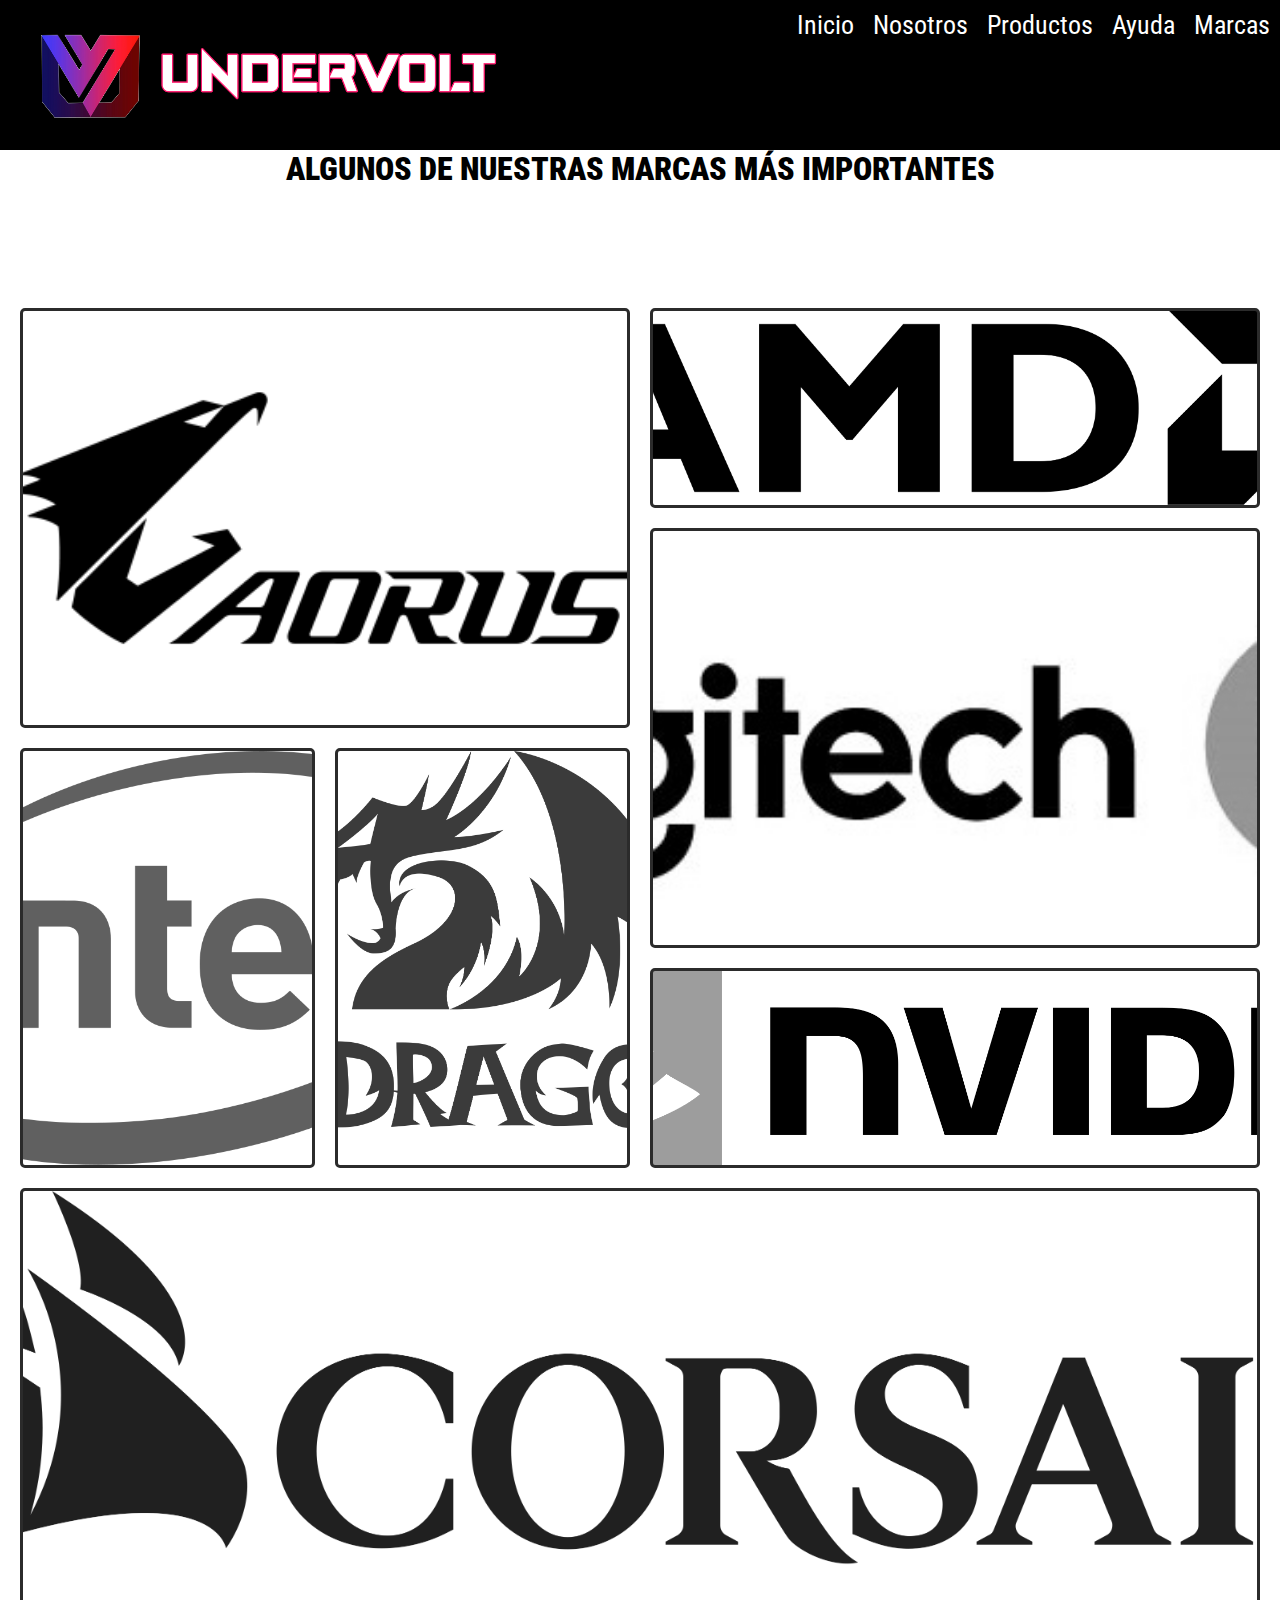
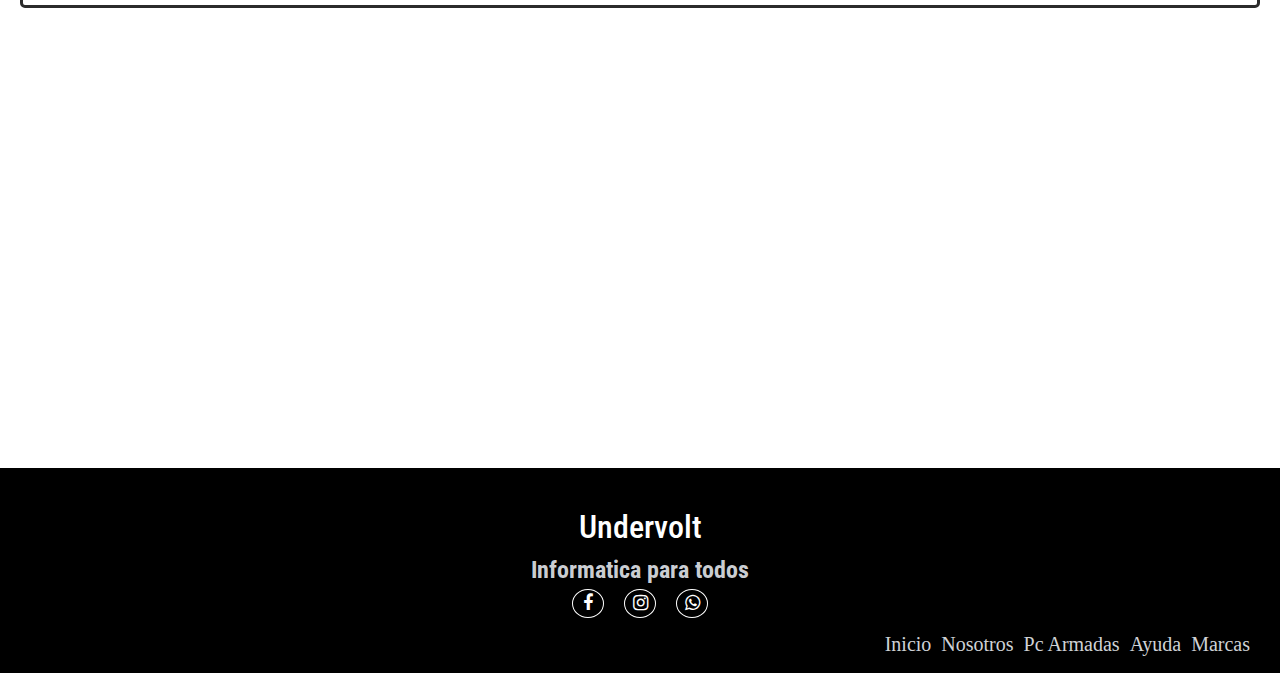
==== pages/marcas.html @ 62080f01 "Creo mi repositorio y primer commiteo" ====
<!DOCTYPE html>
<html lang="en">

<head>
    <meta charset="UTF-8">
    <meta http-equiv="X-UA-Compatible" content="IE=edge">
    <meta name="viewport" content="width=device-width, initial-scale=1.0">
    <link href="https://fonts.googleapis.com/css2?family=Roboto+Condensed&display=swap" rel="stylesheet">
    <link rel="stylesheet" href="https://stackpath.bootstrapcdn.com/font-awesome/4.7.0/css/font-awesome.min.css">
    <link rel="shortcut icon" href="img/loguito.png" type="image/x-icon">
    <link rel="stylesheet" href="../estilos/estilos.css">
    <title>Undervolt</title>
</head>

<body>
    <header>
        <a href="index.html">
            <img src="../img/UNDERVOLT.png" alt="" class="logo">
        </a>
        <nav class="barra">
            <ul>
                <li><a href="../index.html">Inicio</a></li>
                <li><a href="nosotros.html">Nosotros</a></li>
                <li><a href="productos.html">Productos</a></li>
                <li><a href="soporte.html">Ayuda</a></li>
                <li><a href="marcas.html">Marcas</a></li>
            </ul>
        </nav>
    </header>
    <main>
        <h1>Algunos de nuestras marcas más importantes</h1>
        <div class="contenedor">
            <div class="item8 item"></div>
                <div class="item9 item"></div>
                <div class="item10 item"></div>
                <div class="item11 item"></div>
                <div class="item12 item"></div>
                <div class="item13 item"></div>
                <div class="item14 item"></div>
            </div>
    </main>
    <footer>
        <div class="footer-content">
            <h3>Undervolt</h3>
            <h4>Informatica para todos</h4>
            <ul class="socials">
                <li><a href="https://www.facebook.com/Undervolt-104848968415492/"><i class="fa fa-facebook"></i></a>
                </li>
                <li><a href="https://www.instagram.com/undervolt.informatica/"><i class="fa fa-instagram"></i></a></li>
                <li><a href="#"><i class="fa fa-whatsapp"></i></a></li>
            </ul>
        </div>
        <div class="footer-bottom">
            <div class="footer-menu">
                <ul class="f-menu">
                    <li><a href="index.html">Inicio</a></li>
                    <li><a href="pages/nosotros.html">Nosotros</a></li>
                    <li><a href="pages/pcarmadas.html">Pc Armadas</a></li>
                    <li><a href="pages/soporte.html">Ayuda</a></li>
                    <li><a href="pages/marcas.html">Marcas</a></li>
                </ul>
            </div>
        </div>
    </footer>

</body>

</html>
---- estilos/estilos.css ----
@import url('https://fonts.googleapis.com/css2?family=Roboto+Condensed&display=swap');

* {
    margin: 0;
    padding: 0;
    box-sizing: border-box;
}

/*Inicio header*/
header {
    background-color: black;
    width: 100%;
    height: 150px;
    padding: 10px;

}

.logo {
    float: left;
    width: 500px;
}

.barra {
    float: right;

}

.barra ul li {
    list-style: none;
    display: inline-block;
    margin-left: 15px;
    font-family: 'Roboto Condensed', sans-serif;
}

.barra a {
    text-decoration: none;
    color: white;
    font-size: 26px;


}

.barra a:hover {
    color: rgb(114, 0, 255);
    transition: 1s;
}

/*Fin header*/
main{
    width: 100%;
    height: 100%;
}
h1{
    font-weight: 1000;
    text-align: center;
    font-family: 'Roboto Condensed', sans-serif;
    text-transform: uppercase;
    font-size: 32px;
}
/*Inicio carrousel*/
.carousel-inner img {
    width: 100%;
    height: 100%;
  }
.carousel-item{
    width: 100%;

}
  /*Fin carrousel*/
.main{
    background-image: url(../img/quien\ es\ somos.jpg);
    width: 100%;
    height: 100vh;
    display: flex;
    flex-direction: column;
    align-items: center;
    justify-content: space-evenly;
}
.item-texto{
    margin-bottom: 50px;
    height: 100px;
    width: 50%;
    font-size: 32px;
    border-radius: 2px solid #000;
    color: white;
}
.logo2{
    float: right;
    height: 200px;
    width: 50%;
    display: flex;
    justify-content: center;
}
/*Grids html Productos  */
.contenedor {
    align-content: center;
    height: auto;
    width: 100%;
    background-color: white;
    display: grid;
    grid-area: auto;
    grid-template-columns: repeat(4, 1fr);
    grid-template-rows: 200px 200px 200px 200px 200px 200px 200px 200px;
    grid-gap: 20px;
    padding: 20px;
    margin-top: 100px;

}

.item {
    border-radius: 5px;
    border: 3px solid rgb(114, 0, 255);
    filter: grayscale(100%);
    transition: all 0.7s;
}

.item:hover {
    transform: scale(1.04);
    filter: grayscale(0%);
    transition: all 0.7s;
}
.item8 {
    background-image: url(../img/aorus-logo.png);
    background-size: cover;
    background-position: center;
    /*grid-area: img1;*/
    grid-column: 1/3;
    grid-row: 1/3;

}

.item9 {
    background-image: url(../img/AMD_Logo.png);
    background-size: cover;
    background-position: center;
    grid-column: 3/5;
    grid-row: 1/2;

}

.item10 {
    background-image: url(../img/logitech-logo.jpg);
    background-size: cover;
    background-position: center;
    /* grid-area: img3;*/
    grid-column: 3/5;
    grid-row: 2/4;
}

.item11 {
    background-image: url(../img/Intel_logo.png);
    background-size: cover;
    background-position: center;
    /*grid-area: img4 ;*/
    grid-column: 1/2;
    grid-row: 3/5;
}

.item12 {
    background-image: url(../img/corsair-logo-1.png);
    background-size: cover;
    background-position: center;
    /*grid-area: img5;*/
    grid-column: 1/5;
    grid-row: 5/7;
}

.item13 {
    background-image: url(../img/redragon-logo-1.png);
    background-size: cover;
    background-position: center;
    /*grid-area: img7;*/
    grid-column: 2/3;
    grid-row: 3/5;
}

.item14 {
    background-image: url(../img/nvidia.png);
    background-size: cover;
    background-position: center;
    /*grid-area: img7;*/
    grid-column: 3/5;
    grid-row: 4/5;
}
.formulario{
    background-image: url(../img/quien\ es\ somos.jpg);
}
h2{
    color: white;
    text-align: center;
    font-family: 'Roboto Condensed', sans-serif;
    font-size: 32px;
}
form {
    height: 100vh;
    color:white;
    font-size: 32px;
    font-family: 'Roboto Condensed', sans-serif;
    line-height: 50px;
    border-radius: 5px;
    padding: 10px;
    text-align: center;
}
/*Inicio footer*/
footer {
    position: static;
    bottom: 0;
    left: 0;
    right: 0;
    background: #000;
    height: 200px;
    width: 100vw;
    padding-top: 40px;
    color: #fff;
}

.footer-content {
    display: flex;
    align-items: center;
    justify-content: center;
    flex-direction: column;
    text-align: center;
}

.footer-content h3 {
    font-family: 'Roboto Condensed', sans-serif;
    font-size: 32px;
    font-weight: 500;
    text-transform: capitalize;
}

.footer-content h4 {
    font-family: 'Roboto Condensed', sans-serif;
    font-size: 24px;
    max-width: 500px;
    margin: 10px auto;
    color: #cacdd2;
}

.socials {
    list-style: none;
    display: flex;
    align-items: center;
    justify-content: center;
}

.socials li {
    margin: 0 10px;
}

.socials a {
    text-decoration: none;
    color: #fff;
    border: 1.1px solid white;
    padding: 5px;
    border-radius: 50%;
}

.socials a i {
    font-size: 18px;
    width: 20px;
    transition: color .4s ease;
}

.socials a:hover i {
    color: rgb(114, 0, 255);
    transition: 1s;
}

.footer-bottom {
    background: #000;
    height: auto;
    width: 100vw;
    padding: 20px;
    padding-bottom: 40px;
    text-align: center;
}

.footer-bottom p {
    float: left;
    font-size: 14px;
    word-spacing: 2px;
    text-transform: capitalize;
}

.footer-bottom p a {
    color: #44bae8;
    font-size: 16px;
    text-decoration: none;
}

.footer-bottom span {
    text-transform: uppercase;
    opacity: .4;
    font-weight: 200;
}

.footer-menu {
    float: right;

}

.footer-menu ul {
    display: flex;
}

.footer-menu ul li {
    padding-right: 10px;
    display: block;
}

.footer-menu ul li a {
    font-size: 20px;
    color: #cfd2d6;
    text-decoration: none;
}

.footer-menu ul li a:hover {
    color: rgb(114, 0, 255);
}

@media (max-width:400px) {
    .footer-menu ul {
        display: flex;
        margin-top: 10px;
        margin-bottom: 20px;
    }
}

/*Fin footer*/
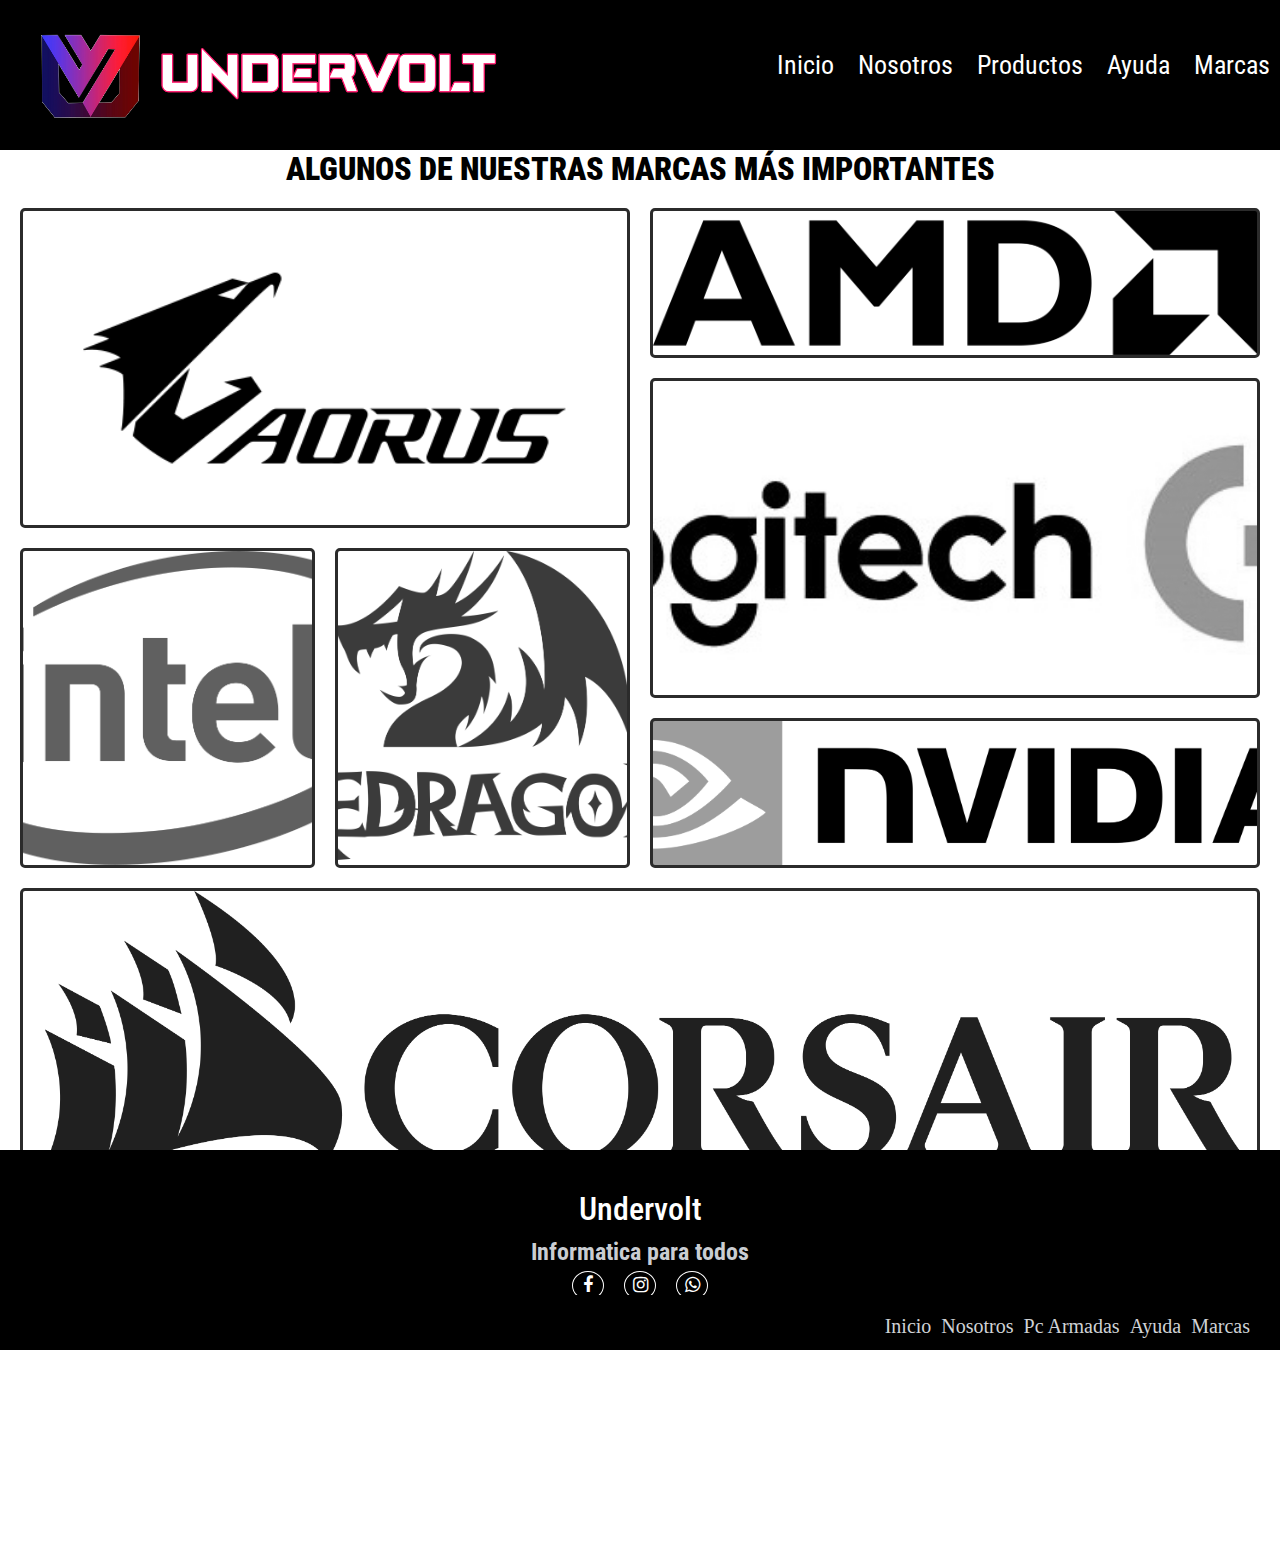
==== commit 59d3077f: "Terminando el contenido de todas las secciones" ====
--- a/pages/marcas.html
+++ b/pages/marcas.html
@@ -14,7 +14,7 @@
 
 <body>
     <header>
-        <a href="index.html">
+        <a href="../index.html">
             <img src="../img/UNDERVOLT.png" alt="" class="logo">
         </a>
         <nav class="barra">
--- a/estilos/estilos.css
+++ b/estilos/estilos.css
@@ -12,7 +12,8 @@
     width: 100%;
     height: 150px;
     padding: 10px;
-
+    text-align: center;
+   
 }
 
 .logo {
@@ -22,13 +23,13 @@
 
 .barra {
     float: right;
-
 }
 
 .barra ul li {
+    display: inline-block;
     list-style: none;
-    display: inline-block;
-    margin-left: 15px;
+    margin-left: 20px;
+    margin-top: 40px;
     font-family: 'Roboto Condensed', sans-serif;
 }
 
@@ -36,8 +37,6 @@
     text-decoration: none;
     color: white;
     font-size: 26px;
-
-
 }
 
 .barra a:hover {
@@ -46,37 +45,76 @@
 }
 
 /*Fin header*/
-main{
-    width: 100%;
-    height: 100%;
-}
-h1{
+main {
+    width: 100%;
+    height: 1000px;
+}
+
+h1 {
     font-weight: 1000;
     text-align: center;
     font-family: 'Roboto Condensed', sans-serif;
     text-transform: uppercase;
     font-size: 32px;
 }
+
 /*Inicio carrousel*/
 .carousel-inner img {
     width: 100%;
     height: 100%;
-  }
-.carousel-item{
-    width: 100%;
-
-}
-  /*Fin carrousel*/
-.main{
+}
+
+.carousel-item {
+    width: 100%;
+
+}
+/*Fin carrousel*/
+/*Inicio Noticias*/
+.titulo2{
+    width: 100%;
+    text-align: center;
+    font-weight: 1000;
+    margin-bottom: 100px;
+    font-size: 30px;
+    font-family: 'Roboto Condensed', sans-serif;
+}
+.noticias{
+    width: 100%;
+    height: 500px;
+    
+}
+.noticia1{
+    
+    height: 150px;
+    display: flex;
+    justify-content: center;
+    align-items: center;
+    
+}
+.noticia1 img{
+    height: 350px;
+    width: 350px;
+}
+.texto1{
+    border: rgb(114, 0, 255) solid 1px;
+    padding: 100px;
+    border-radius: 10px;
+    font-family: 'Roboto Condensed', sans-serif;
+
+}
+/*Fin Noticias*/
+.main {
     background-image: url(../img/quien\ es\ somos.jpg);
-    width: 100%;
-    height: 100vh;
+    background-size: cover;
+    width: 100%;
+    height: 1000px;
     display: flex;
     flex-direction: column;
     align-items: center;
     justify-content: space-evenly;
 }
-.item-texto{
+
+.item-texto {
     margin-bottom: 50px;
     height: 100px;
     width: 50%;
@@ -84,14 +122,47 @@
     border-radius: 2px solid #000;
     color: white;
 }
-.logo2{
+
+.logo2 {
     float: right;
     height: 200px;
     width: 50%;
     display: flex;
     justify-content: center;
 }
-/*Grids html Productos  */
+/* Catalogo Productos*/
+.container{
+    width: auto;
+    display: flex;
+    flex-wrap: wrap;
+    justify-content: center;
+}
+.titulo{
+    width: 100%;
+    text-align: center;
+    font-weight: 1000;
+    margin: 30px;
+    font-size: 30px;
+    font-family: 'Roboto Condensed', sans-serif;
+}
+.caja img{
+    width: 280px;
+    height: 280px;
+}
+.caja{      
+    margin: 50px;
+}
+.caja p{
+    text-align: center;
+    font-size: 20px;
+    font-family: 'Roboto Condensed', sans-serif;
+    font-weight: 1000;
+}
+.caja .img:hover{
+    transition: 1s;
+
+}
+/*Grids html Marcas  */
 .contenedor {
     align-content: center;
     height: auto;
@@ -100,10 +171,11 @@
     display: grid;
     grid-area: auto;
     grid-template-columns: repeat(4, 1fr);
-    grid-template-rows: 200px 200px 200px 200px 200px 200px 200px 200px;
+    grid-template-rows: 100px 100px 100px 100px 100px 100px 100px 100px;
     grid-gap: 20px;
     padding: 20px;
-    margin-top: 100px;
+    
+    
 
 }
 
@@ -119,6 +191,7 @@
     filter: grayscale(0%);
     transition: all 0.7s;
 }
+
 .item8 {
     background-image: url(../img/aorus-logo.png);
     background-size: cover;
@@ -182,31 +255,32 @@
     grid-column: 3/5;
     grid-row: 4/5;
 }
-.formulario{
+
+.formulario {
     background-image: url(../img/quien\ es\ somos.jpg);
-}
-h2{
+    background-size: cover;
+}
+
+h2 {
     color: white;
     text-align: center;
     font-family: 'Roboto Condensed', sans-serif;
     font-size: 32px;
 }
+
 form {
     height: 100vh;
-    color:white;
+    color: white;
     font-size: 32px;
     font-family: 'Roboto Condensed', sans-serif;
     line-height: 50px;
-    border-radius: 5px;
     padding: 10px;
     text-align: center;
 }
+
 /*Inicio footer*/
 footer {
-    position: static;
-    bottom: 0;
-    left: 0;
-    right: 0;
+    position: sticky;  
     background: #000;
     height: 200px;
     width: 100vw;
@@ -268,11 +342,11 @@
 }
 
 .footer-bottom {
+    position: sticky;
     background: #000;
     height: auto;
     width: 100vw;
     padding: 20px;
-    padding-bottom: 40px;
     text-align: center;
 }
 
@@ -284,8 +358,8 @@
 }
 
 .footer-bottom p a {
-    color: #44bae8;
-    font-size: 16px;
+    color: rgb(114, 0, 255);
+    font-size: 20px;
     text-decoration: none;
 }
 
@@ -319,6 +393,7 @@
     color: rgb(114, 0, 255);
 }
 
+/*Fin footer*/
 @media (max-width:400px) {
     .footer-menu ul {
         display: flex;
@@ -327,4 +402,94 @@
     }
 }
 
-/*Fin footer*/+@media only screen and (min-width:368px) and (max-width:768px) {
+    .gridContainer {
+        width: 100%;
+        height: auto;
+        padding: auto;
+    }
+
+    /*Grids html Productos  */
+    .item8 {
+        grid-column: 1/3;
+        grid-row: 1/3;
+    }
+
+    .item9 {
+        grid-column: 3/5;
+        grid-row: 1/2;
+    }
+
+    .item10 {
+        grid-column: 3/5;
+        grid-row: 2/4;
+    }
+
+    .item11 {
+        grid-column: 1/2;
+        grid-row: 3/5;
+    }
+
+    .item12 {
+        grid-column: 1/5;
+        grid-row: 5/7;
+    }
+
+    .item13 {
+        grid-column: 2/3;
+        grid-row: 3/5;
+    }
+
+    .item14 {
+        grid-column: 3/5;
+        grid-row: 4/5;
+    }
+}
+
+@media only screen and (min-width:768px) {
+    .contenedor {
+        grid-template-columns: repeat(4, 1fr);
+        grid-template-rows: repeat(8, 150px);
+        grid-template-areas:
+            "img1 img2 img3 img3"
+            "img1 img4 img5 img6"
+            "img7 img4 img5 img6";
+    }
+
+    .item8 {
+        grid-column: 1/3;
+        grid-row: 1/3;
+    }
+
+    .item9 {
+        grid-column: 3/5;
+        grid-row: 1/2;
+    }
+
+    .item10 {
+        grid-column: 3/5;
+        grid-row: 2/4;
+        ;
+    }
+
+    .item11 {
+        grid-column: 1/2;
+        grid-row: 3/5;
+    }
+
+    .item12 {
+        grid-column: 1/5;
+        grid-row: 5/7;
+    }
+
+    .item13 {
+        grid-column: 2/3;
+        grid-row: 3/5;
+        ;
+    }
+
+    .item14 {
+        grid-column: 3/5;
+        grid-row: 4/5;
+    }
+}
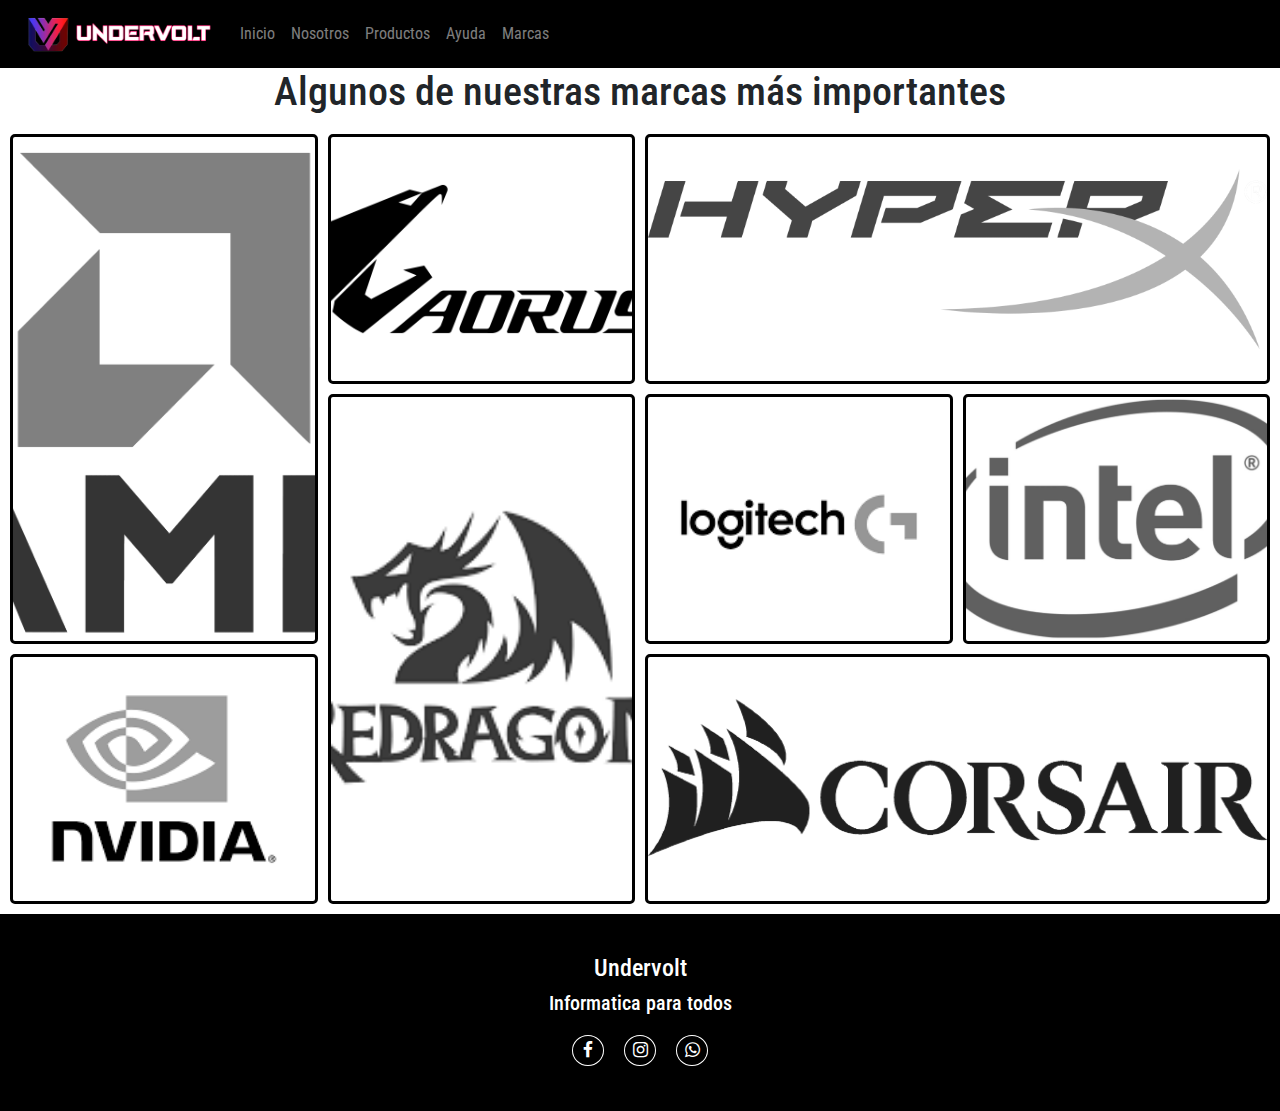
==== commit 33cd8972: "Version Final 1.0" ====
--- a/pages/marcas.html
+++ b/pages/marcas.html
@@ -2,67 +2,74 @@
 <html lang="en">
 
 <head>
-    <meta charset="UTF-8">
-    <meta http-equiv="X-UA-Compatible" content="IE=edge">
-    <meta name="viewport" content="width=device-width, initial-scale=1.0">
-    <link href="https://fonts.googleapis.com/css2?family=Roboto+Condensed&display=swap" rel="stylesheet">
-    <link rel="stylesheet" href="https://stackpath.bootstrapcdn.com/font-awesome/4.7.0/css/font-awesome.min.css">
-    <link rel="shortcut icon" href="img/loguito.png" type="image/x-icon">
-    <link rel="stylesheet" href="../estilos/estilos.css">
-    <title>Undervolt</title>
+  <meta charset="UTF-8">
+  <meta http-equiv="X-UA-Compatible" content="IE=edge">
+  <meta name="viewport" content="width=device-width, initial-scale=1.0">
+  <link href="https://fonts.googleapis.com/css2?family=Roboto+Condensed&display=swap" rel="stylesheet">
+  <link rel="stylesheet" href="https://stackpath.bootstrapcdn.com/font-awesome/4.7.0/css/font-awesome.min.css">
+  <link rel="shortcut icon" href="../img/loguito.png" type="image/x-icon">
+  <link rel="stylesheet" href="../estilos/estilos.css">
+  <link rel="stylesheet" href="../estilos/style.css">
+  <link rel="stylesheet" href="https://cdn.jsdelivr.net/npm/bootstrap@4.6.1/dist/css/bootstrap.min.css">
+  <script src="https://cdn.jsdelivr.net/npm/jquery@3.6.0/dist/jquery.slim.min.js"></script>
+  <script src="https://cdn.jsdelivr.net/npm/popper.js@1.16.1/dist/umd/popper.min.js"></script>
+  <script src="https://cdn.jsdelivr.net/npm/bootstrap@4.6.1/dist/js/bootstrap.bundle.min.js"></script>
+  <title>Undervolt</title>
 </head>
 
 <body>
-    <header>
-        <a href="../index.html">
-            <img src="../img/UNDERVOLT.png" alt="" class="logo">
-        </a>
-        <nav class="barra">
-            <ul>
-                <li><a href="../index.html">Inicio</a></li>
-                <li><a href="nosotros.html">Nosotros</a></li>
-                <li><a href="productos.html">Productos</a></li>
-                <li><a href="soporte.html">Ayuda</a></li>
-                <li><a href="marcas.html">Marcas</a></li>
-            </ul>
-        </nav>
-    </header>
-    <main>
-        <h1>Algunos de nuestras marcas más importantes</h1>
-        <div class="contenedor">
-            <div class="item8 item"></div>
-                <div class="item9 item"></div>
-                <div class="item10 item"></div>
-                <div class="item11 item"></div>
-                <div class="item12 item"></div>
-                <div class="item13 item"></div>
-                <div class="item14 item"></div>
-            </div>
-    </main>
-    <footer>
-        <div class="footer-content">
-            <h3>Undervolt</h3>
-            <h4>Informatica para todos</h4>
-            <ul class="socials">
-                <li><a href="https://www.facebook.com/Undervolt-104848968415492/"><i class="fa fa-facebook"></i></a>
-                </li>
-                <li><a href="https://www.instagram.com/undervolt.informatica/"><i class="fa fa-instagram"></i></a></li>
-                <li><a href="#"><i class="fa fa-whatsapp"></i></a></li>
-            </ul>
-        </div>
-        <div class="footer-bottom">
-            <div class="footer-menu">
-                <ul class="f-menu">
-                    <li><a href="index.html">Inicio</a></li>
-                    <li><a href="pages/nosotros.html">Nosotros</a></li>
-                    <li><a href="pages/pcarmadas.html">Pc Armadas</a></li>
-                    <li><a href="pages/soporte.html">Ayuda</a></li>
-                    <li><a href="pages/marcas.html">Marcas</a></li>
-                </ul>
-            </div>
-        </div>
-    </footer>
-
+  <nav class="navbar navbar-expand-md navbar-dark">
+    <img src="../img/UNDERVOLT.png" alt="img" class="logo"><a class="navbar-brand" href="../index.html"></a>
+    <button class="navbar-toggler" type="button" data-toggle="collapse" data-target="#collapsibleNavbar">
+      <span class="navbar-toggler-icon"></span>
+    </button>
+    <div class="collapse navbar-collapse" id="collapsibleNavbar">
+      <ul class="navbar-nav">
+        <li class="nav-item">
+          <a class="nav-link" href="../index.html">Inicio</a>
+        </li>
+        <li class="nav-item">
+          <a class="nav-link" href="./nosotros.html">Nosotros</a>
+        </li>
+        <li class="nav-item">
+          <a class="nav-link" href="./productos.html">Productos</a>
+        </li>
+        <li class="nav-item">
+          <a class="nav-link" href="./soporte.html">Ayuda</a>
+        </li>
+        <li class="nav-item">
+          <a class="nav-link" href="./marcas.html">Marcas</a>
+        </li>
+      </ul>
+    </div>
+  </nav>
+  <main class="contenedor__marcas">
+    <div class="titulo__marcas" >
+      <h1>Algunos de nuestras marcas más importantes</h1>
+    </div>
+    <section class="galeria">
+      <div class="item item1"></div>
+      <div class="item item2"></div>
+      <div class="item item3"></div>
+      <div class="item item4"></div>
+      <div class="item item5"></div>
+      <div class="item item6"></div>
+      <div class="item item7"></div>
+      <div class="item item8"></div>
+    </section>
+  </main>
+  <footer>
+    <div class="footer-content">
+      <h4>Undervolt</h4>
+      <h5>Informatica para todos</h5>
+      <ul class="socials">
+        <li><a href="https://www.facebook.com/Undervolt-104848968415492/"><i class="fa fa-facebook"></i></a>
+        </li>
+        <li><a href="https://www.instagram.com/undervolt.informatica/"><i class="fa fa-instagram"></i></a></li>
+        <li><a href="#"><i class="fa fa-whatsapp"></i></a></li>
+      </ul>
+    </div>
+  </footer>
 </body>
 
 </html>--- a/estilos/estilos.css
+++ b/estilos/estilos.css
@@ -1,495 +1,187 @@
-@import url('https://fonts.googleapis.com/css2?family=Roboto+Condensed&display=swap');
-
-* {
-    margin: 0;
-    padding: 0;
-    box-sizing: border-box;
+@import url("https://fonts.googleapis.com/css2?family=Roboto+Condensed&display=swap");
+/*MAP aplico en index*/
+/* .sss{
+  background-color: map-get($palette, colorBody);
+} */
+/*EXTEND aplicado en .div__text y en el newsletter*/
+/* @extend ; */
+/*MIXIN*/
+/*aplicado en _pagmarcas.scss card__info y en _index.scss newsletter*/
+.navbar {
+  background-color: #000;
+}
+.navbar .logo {
+  width: 200px;
 }
 
-/*Inicio header*/
-header {
-    background-color: black;
-    width: 100%;
-    height: 150px;
-    padding: 10px;
-    text-align: center;
-   
+.carousel-inner img {
+  width: 100%;
+  height: 100%;
 }
 
-.logo {
-    float: left;
-    width: 500px;
+.servicios {
+  width: 100%;
+}
+.servicios .titulo_index {
+  font-family: "Roboto Condensed", sans-serif;
+  text-align: center;
+  padding: 2rem;
 }
 
-.barra {
-    float: right;
+main .titulo_index2 {
+  font-family: "Roboto Condensed", sans-serif;
+  text-align: center;
+}
+main .titulo_index3 {
+  font-family: "Roboto Condensed", sans-serif;
+  text-align: center;
+}
+main .noticia1 {
+  display: flex;
+  flex-direction: row;
+  align-items: center;
+}
+main .noticia1 .noticia1img {
+  height: 400px;
+  width: 400px;
 }
 
-.barra ul li {
-    display: inline-block;
-    list-style: none;
-    margin-left: 20px;
-    margin-top: 40px;
-    font-family: 'Roboto Condensed', sans-serif;
+.nosotros {
+  height: 100vh;
+  background-image: url(../img/nosotros.jpg);
+  background-position: center;
+  background-size: cover;
+  display: flex;
+  justify-content: space-between;
+  flex-direction: column;
+  align-items: center;
+  text-align: center;
+}
+.nosotros .texto__nosotros1 {
+  margin-top: 2rem;
+  color: #fff;
+  background-color: rgba(0, 0, 0, 0.5);
+  font-weight: 900;
+  text-align: center;
+  font-family: "Roboto Condensed", sans-serif;
+  letter-spacing: 2px;
+}
+.nosotros .texto__nosotros {
+  font-size: 20px;
+  color: #fff;
+  background-color: rgba(0, 0, 0, 0.5);
+  text-align: center;
+  font-family: "Roboto Condensed", sans-serif;
+  padding: 2rem;
+  margin-bottom: 2rem;
+}
+.nosotros .logo_nosotros {
+  width: 900px;
 }
 
-.barra a {
-    text-decoration: none;
-    color: white;
-    font-size: 26px;
+.card__catalogo {
+  padding: 20px;
+  display: flex;
+  gap: 50px;
+  padding-bottom: 1rem;
+  padding-top: 1rem;
+}
+.card__catalogo .card__producto {
+  color: #fff;
+  border: solid 2px #000;
+  border-radius: 30px;
+  overflow: hidden;
+  display: flex;
+  flex-direction: column;
+  justify-content: center;
+  align-items: center;
+}
+.card__catalogo .card__img {
+  height: 150px;
+  max-width: 150px;
+}
+.card__catalogo .card__info {
+  padding: 0 10px 10px 10px;
+  flex-direction: column;
+  color: #000;
+  display: flex;
+  justify-content: space-between;
+  flex-direction: column;
+  align-items: center;
+  text-align: center;
+}
+.card__catalogo .card__info .card__titulo {
+  font-size: 20px;
+  font-family: "Roboto Condensed", sans-serif;
+}
+.card__catalogo .card__info a {
+  color: #fff;
+}
+.card__catalogo .card__efectohover {
+  box-shadow: 0px 1px 10px rgba(0, 0, 0, 0.2);
+  transition: all 400ms ease;
+}
+.card__catalogo .card__efectohover:hover {
+  transform: translateY(-3%);
+  box-shadow: 5px 5px 20px rgba(0, 0, 0, 0.4);
 }
 
-.barra a:hover {
-    color: rgb(114, 0, 255);
-    transition: 1s;
+@media only screen and (min-width: 360px) {
+  .card__catalogo {
+    display: grid;
+    grid-template-columns: 1fr 1fr;
+    max-height: 900px;
+    margin-bottom: 90rem;
+  }
 }
-
-/*Fin header*/
-main {
-    width: 100%;
-    height: 1000px;
+@media only screen and (max-width: 600px) {
+  .card__catalogo {
+    grid-template-columns: repeat(3, 1fr);
+    max-height: 900px;
+    margin-bottom: 50rem;
+  }
 }
-
-h1 {
-    font-weight: 1000;
-    text-align: center;
-    font-family: 'Roboto Condensed', sans-serif;
-    text-transform: uppercase;
-    font-size: 32px;
+@media only screen and (min-width: 600px) and (max-width: 768px) {
+  .card__catalogo {
+    grid-template-columns: repeat(3, 1fr);
+    max-height: 900px;
+    margin-bottom: 50rem;
+  }
 }
-
-/*Inicio carrousel*/
-.carousel-inner img {
-    width: 100%;
-    height: 100%;
+@media only screen and (min-width: 768px) {
+  .card__catalogo {
+    grid-template-columns: repeat(3, 1fr);
+    grid-template-rows: repeat(3, 250px);
+    margin-bottom: 30rem;
+  }
 }
-
-.carousel-item {
-    width: 100%;
-
+@media only screen and (min-width: 1200px) {
+  .card__catalogo {
+    grid-template-columns: repeat(4, 1fr);
+    grid-template-rows: repeat(3, 250px);
+    margin-bottom: 10rem;
+  }
 }
-/*Fin carrousel*/
-/*Inicio Noticias*/
-.titulo2{
-    width: 100%;
-    text-align: center;
-    font-weight: 1000;
-    margin-bottom: 100px;
-    font-size: 30px;
-    font-family: 'Roboto Condensed', sans-serif;
+* {
+  margin: 0;
+  padding: 0;
+  box-sizing: border-box;
+  font-family: "Roboto Condensed", sans-serif;
 }
-.noticias{
-    width: 100%;
-    height: 500px;
-    
+*::-moz-selection {
+  background-color: rgb(128, 24, 255);
+  color: #fff;
 }
-.noticia1{
-    
-    height: 150px;
-    display: flex;
-    justify-content: center;
-    align-items: center;
-    
-}
-.noticia1 img{
-    height: 350px;
-    width: 350px;
-}
-.texto1{
-    border: rgb(114, 0, 255) solid 1px;
-    padding: 100px;
-    border-radius: 10px;
-    font-family: 'Roboto Condensed', sans-serif;
-
-}
-/*Fin Noticias*/
-.main {
-    background-image: url(../img/quien\ es\ somos.jpg);
-    background-size: cover;
-    width: 100%;
-    height: 1000px;
-    display: flex;
-    flex-direction: column;
-    align-items: center;
-    justify-content: space-evenly;
-}
-
-.item-texto {
-    margin-bottom: 50px;
-    height: 100px;
-    width: 50%;
-    font-size: 32px;
-    border-radius: 2px solid #000;
-    color: white;
-}
-
-.logo2 {
-    float: right;
-    height: 200px;
-    width: 50%;
-    display: flex;
-    justify-content: center;
-}
-/* Catalogo Productos*/
-.container{
-    width: auto;
-    display: flex;
-    flex-wrap: wrap;
-    justify-content: center;
-}
-.titulo{
-    width: 100%;
-    text-align: center;
-    font-weight: 1000;
-    margin: 30px;
-    font-size: 30px;
-    font-family: 'Roboto Condensed', sans-serif;
-}
-.caja img{
-    width: 280px;
-    height: 280px;
-}
-.caja{      
-    margin: 50px;
-}
-.caja p{
-    text-align: center;
-    font-size: 20px;
-    font-family: 'Roboto Condensed', sans-serif;
-    font-weight: 1000;
-}
-.caja .img:hover{
-    transition: 1s;
-
-}
-/*Grids html Marcas  */
-.contenedor {
-    align-content: center;
-    height: auto;
-    width: 100%;
-    background-color: white;
-    display: grid;
-    grid-area: auto;
-    grid-template-columns: repeat(4, 1fr);
-    grid-template-rows: 100px 100px 100px 100px 100px 100px 100px 100px;
-    grid-gap: 20px;
-    padding: 20px;
-    
-    
-
-}
-
-.item {
-    border-radius: 5px;
-    border: 3px solid rgb(114, 0, 255);
-    filter: grayscale(100%);
-    transition: all 0.7s;
-}
-
-.item:hover {
-    transform: scale(1.04);
-    filter: grayscale(0%);
-    transition: all 0.7s;
-}
-
-.item8 {
-    background-image: url(../img/aorus-logo.png);
-    background-size: cover;
-    background-position: center;
-    /*grid-area: img1;*/
-    grid-column: 1/3;
-    grid-row: 1/3;
-
-}
-
-.item9 {
-    background-image: url(../img/AMD_Logo.png);
-    background-size: cover;
-    background-position: center;
-    grid-column: 3/5;
-    grid-row: 1/2;
-
-}
-
-.item10 {
-    background-image: url(../img/logitech-logo.jpg);
-    background-size: cover;
-    background-position: center;
-    /* grid-area: img3;*/
-    grid-column: 3/5;
-    grid-row: 2/4;
-}
-
-.item11 {
-    background-image: url(../img/Intel_logo.png);
-    background-size: cover;
-    background-position: center;
-    /*grid-area: img4 ;*/
-    grid-column: 1/2;
-    grid-row: 3/5;
-}
-
-.item12 {
-    background-image: url(../img/corsair-logo-1.png);
-    background-size: cover;
-    background-position: center;
-    /*grid-area: img5;*/
-    grid-column: 1/5;
-    grid-row: 5/7;
-}
-
-.item13 {
-    background-image: url(../img/redragon-logo-1.png);
-    background-size: cover;
-    background-position: center;
-    /*grid-area: img7;*/
-    grid-column: 2/3;
-    grid-row: 3/5;
-}
-
-.item14 {
-    background-image: url(../img/nvidia.png);
-    background-size: cover;
-    background-position: center;
-    /*grid-area: img7;*/
-    grid-column: 3/5;
-    grid-row: 4/5;
+*::selection {
+  background-color: rgb(128, 24, 255);
+  color: #fff;
 }
 
 .formulario {
-    background-image: url(../img/quien\ es\ somos.jpg);
-    background-size: cover;
+  background-image: url(/img/soporte.jpg);
+  background-position: center;
+  background-size: cover;
 }
-
-h2 {
-    color: white;
-    text-align: center;
-    font-family: 'Roboto Condensed', sans-serif;
-    font-size: 32px;
-}
-
-form {
-    height: 100vh;
-    color: white;
-    font-size: 32px;
-    font-family: 'Roboto Condensed', sans-serif;
-    line-height: 50px;
-    padding: 10px;
-    text-align: center;
-}
-
-/*Inicio footer*/
-footer {
-    position: sticky;  
-    background: #000;
-    height: 200px;
-    width: 100vw;
-    padding-top: 40px;
-    color: #fff;
-}
-
-.footer-content {
-    display: flex;
-    align-items: center;
-    justify-content: center;
-    flex-direction: column;
-    text-align: center;
-}
-
-.footer-content h3 {
-    font-family: 'Roboto Condensed', sans-serif;
-    font-size: 32px;
-    font-weight: 500;
-    text-transform: capitalize;
-}
-
-.footer-content h4 {
-    font-family: 'Roboto Condensed', sans-serif;
-    font-size: 24px;
-    max-width: 500px;
-    margin: 10px auto;
-    color: #cacdd2;
-}
-
-.socials {
-    list-style: none;
-    display: flex;
-    align-items: center;
-    justify-content: center;
-}
-
-.socials li {
-    margin: 0 10px;
-}
-
-.socials a {
-    text-decoration: none;
-    color: #fff;
-    border: 1.1px solid white;
-    padding: 5px;
-    border-radius: 50%;
-}
-
-.socials a i {
-    font-size: 18px;
-    width: 20px;
-    transition: color .4s ease;
-}
-
-.socials a:hover i {
-    color: rgb(114, 0, 255);
-    transition: 1s;
-}
-
-.footer-bottom {
-    position: sticky;
-    background: #000;
-    height: auto;
-    width: 100vw;
-    padding: 20px;
-    text-align: center;
-}
-
-.footer-bottom p {
-    float: left;
-    font-size: 14px;
-    word-spacing: 2px;
-    text-transform: capitalize;
-}
-
-.footer-bottom p a {
-    color: rgb(114, 0, 255);
-    font-size: 20px;
-    text-decoration: none;
-}
-
-.footer-bottom span {
-    text-transform: uppercase;
-    opacity: .4;
-    font-weight: 200;
-}
-
-.footer-menu {
-    float: right;
-
-}
-
-.footer-menu ul {
-    display: flex;
-}
-
-.footer-menu ul li {
-    padding-right: 10px;
-    display: block;
-}
-
-.footer-menu ul li a {
-    font-size: 20px;
-    color: #cfd2d6;
-    text-decoration: none;
-}
-
-.footer-menu ul li a:hover {
-    color: rgb(114, 0, 255);
-}
-
-/*Fin footer*/
-@media (max-width:400px) {
-    .footer-menu ul {
-        display: flex;
-        margin-top: 10px;
-        margin-bottom: 20px;
-    }
-}
-
-@media only screen and (min-width:368px) and (max-width:768px) {
-    .gridContainer {
-        width: 100%;
-        height: auto;
-        padding: auto;
-    }
-
-    /*Grids html Productos  */
-    .item8 {
-        grid-column: 1/3;
-        grid-row: 1/3;
-    }
-
-    .item9 {
-        grid-column: 3/5;
-        grid-row: 1/2;
-    }
-
-    .item10 {
-        grid-column: 3/5;
-        grid-row: 2/4;
-    }
-
-    .item11 {
-        grid-column: 1/2;
-        grid-row: 3/5;
-    }
-
-    .item12 {
-        grid-column: 1/5;
-        grid-row: 5/7;
-    }
-
-    .item13 {
-        grid-column: 2/3;
-        grid-row: 3/5;
-    }
-
-    .item14 {
-        grid-column: 3/5;
-        grid-row: 4/5;
-    }
-}
-
-@media only screen and (min-width:768px) {
-    .contenedor {
-        grid-template-columns: repeat(4, 1fr);
-        grid-template-rows: repeat(8, 150px);
-        grid-template-areas:
-            "img1 img2 img3 img3"
-            "img1 img4 img5 img6"
-            "img7 img4 img5 img6";
-    }
-
-    .item8 {
-        grid-column: 1/3;
-        grid-row: 1/3;
-    }
-
-    .item9 {
-        grid-column: 3/5;
-        grid-row: 1/2;
-    }
-
-    .item10 {
-        grid-column: 3/5;
-        grid-row: 2/4;
-        ;
-    }
-
-    .item11 {
-        grid-column: 1/2;
-        grid-row: 3/5;
-    }
-
-    .item12 {
-        grid-column: 1/5;
-        grid-row: 5/7;
-    }
-
-    .item13 {
-        grid-column: 2/3;
-        grid-row: 3/5;
-        ;
-    }
-
-    .item14 {
-        grid-column: 3/5;
-        grid-row: 4/5;
-    }
-}
+.formulario form {
+  height: 100vh;
+}/*# sourceMappingURL=estilos.css.map */--- a/estilos/style.css
+++ b/estilos/style.css
@@ -0,0 +1,313 @@
+@import url("https://fonts.googleapis.com/css2?family=Roboto+Condensed&display=swap");
+* {
+  margin: 0;
+  padding: 0;
+  box-sizing: border-box;
+}
+
+.logo {
+  width: 200px;
+}
+
+.carousel-inner img {
+    width: 100%;
+    height: 100%;
+}
+
+.carousel-item {
+  width: 100%;
+}
+
+.main {
+  width: 100%;
+}
+
+.titulo_index {
+  font-family: "Roboto Condensed", sans-serif;
+  text-align: center;
+  padding: 2rem;
+}
+
+.titulo_index2 {
+  font-family: "Roboto Condensed", sans-serif;
+  text-align: center;
+}
+
+.titulo_index3 {
+  font-family: "Roboto Condensed", sans-serif;
+  text-align: center;
+}
+
+.noticia1 {
+  display: flex;
+  flex-direction: row;
+  align-items: center;
+}
+
+.noticia1img {
+  height: 400px;
+  width: 400px;
+} /*Inicia Nosotros*/
+/*.nosotros {
+  height: 100vh;
+  background-image: url(../img/nosotros.jpg);
+  background-position: center;
+  background-size: cover;
+  display: flex;
+  flex-direction: column;
+  justify-content: space-between;
+  align-items: center;
+}
+
+.texto__nosotros1 {
+  margin-top: 2rem;
+  color: #fff;
+  background-color: rgba(0, 0, 0, 0.5);
+  font-weight: 900;
+  text-align: center;
+  font-family: "Roboto Condensed", sans-serif;
+  letter-spacing: 2px;
+}
+
+.texto__nosotros {
+  font-size: 20px;
+  color: #fff;
+  background-color: rgba(0, 0, 0, 0.5);
+  text-align: center;
+  font-family: "Roboto Condensed", sans-serif;
+  padding: 2rem;
+  margin-bottom: 2rem;
+}
+
+.logo_nosotros {
+  width: 900px;
+}*/
+
+/*Fin de Nosotros*/
+/*Inicia Marcas*/
+.titulo__marcas {
+  font-family: "Roboto Condensed", sans-serif;
+  text-align: center;
+  font-weight: 900;
+}
+
+.galeria {
+  min-height: 600px;
+  width: 100%;
+  display: grid;
+  grid-template-columns: repeat(1, 1fr);
+  grid-template-rows: repeat(8, 200px);
+  padding: 10px;
+  grid-gap: 10px;
+}
+
+.item {
+  border-radius: 5px;
+  border: 3px solid #000;
+  filter: grayscale(100%);
+  transition: all 0.7s;
+}
+
+.item:hover {
+  transform: scale(1.02);
+  filter: grayscale(0%);
+  transition: all 0.7s;
+}
+
+.item1 {
+  background-image: url(../img/AMD-Symbol.png);
+  background-position: center;
+  background-size: cover;
+}
+
+.item2 {
+  background-image: url(../img/aorus-logo.png);
+  background-position: center;
+  background-size: cover;
+}
+
+.item3 {
+  background-image: url(../img/HyperX-logo.png);
+  background-position: center;
+  background-size: cover;
+}
+
+.item4 {
+  background-image: url(../img/redragon.png);
+  background-position: center;
+  background-size: cover;
+}
+
+.item5 {
+  background-image: url(../img/logi2.png);
+  background-position: center;
+  background-size: cover;
+}
+
+.item6 {
+  background-image: url(../img/intel.jpg);
+  background-position: center;
+  background-size: cover;
+}
+
+.item7 {
+  background-image: url(../img/nvidia.png);
+  background-position: center;
+  background-size: cover;
+}
+
+.item8 {
+  background-image: url(../img/Corsair-Logo.png);
+  background-position: center;
+  background-size: cover;
+}
+
+/*Fin Marcas*/
+/*Inicia footer*/
+footer {
+  position: static;
+  bottom: 0;  
+  background: #000;
+  width: 100%;
+  padding-top: 40px;
+  color: #fff;
+}
+
+.footer-content {
+  display: flex;
+  align-items: center;
+  justify-content: center;
+  flex-direction: column;
+  text-align: center;
+}
+
+.footer-content h3 {
+  font-size: 2.1rem;
+  font-weight: 500;
+  text-transform: capitalize;
+  line-height: 3rem;
+}
+
+.footer-content p {
+  max-width: 500px;
+  margin: 10px auto;
+  line-height: 28px;
+  font-size: 14px;
+  color: #cacdd2;
+}
+
+.socials {
+  list-style: none;
+  display: flex;
+  align-items: center;
+  justify-content: center;
+  margin: 1rem 0 3rem 0;
+}
+
+.socials li {
+  margin: 0 10px;
+}
+
+.socials a {
+  text-decoration: none;
+  color: #fff;
+  border: 1.1px solid white;
+  padding: 5px;
+  border-radius: 50%;
+}
+
+.socials a i {
+  font-size: 1.1rem;
+  width: 20px;
+  transition: color 0.4s ease;
+}
+
+.socials a:hover i {
+ color: rgb(114, 0, 255);
+}
+
+/*Termina el footer footer*/
+@media (max-width: 700px) {
+  .noticia1 {
+    display: flex;
+    flex-direction: column;
+    justify-content: center;
+    align-items: center;
+    padding: 2rem;
+  }
+}
+@media only screen and (min-width: 360px) {
+  .galeria {
+    grid-template-columns: 1fr 1fr;
+    max-height: 900px;
+  }
+}
+@media only screen and (min-width: 600px) and (max-width: 768px) {
+  .galeria {
+    grid-template-columns: repeat(3, 1fr);
+    max-height: 900px;
+  }
+  .item1 {
+    grid-column: 1/3;
+    grid-row: 1/2;
+  }
+  .item2 {
+    grid-column: 3/4;
+    grid-row: 1/2;
+  }
+  .item3 {
+    grid-column: 1/2;
+    grid-row: 2/3;
+  }
+  .item4 {
+    grid-column: 2/4;
+    grid-row: 2/3;
+  }
+  .item5 {
+    grid-column: 1/3;
+    grid-row: 3/4;
+  }
+  .item6 {
+    grid-column: 3/4;
+    grid-row: 3/4;
+  }
+  .item7 {
+    grid-column: 1/2;
+    grid-row: 4/5;
+  }
+  .item8 {
+    grid-column: 2/4;
+    grid-row: 4/5;
+  }
+}
+@media only screen and (min-width: 768px) {
+  .galeria {
+    grid-template-columns: repeat(4, 1fr);
+    grid-template-rows: repeat(3, 250px);
+    grid-template-areas: "img1 img2 img3 img3" "img1 img4 img5 img6" "img7 img4 img8 img8";
+  }
+  .item1 {
+    grid-area: img1;
+  }
+  .item2 {
+    grid-area: img2;
+  }
+  .item3 {
+    grid-area: img3;
+  }
+  .item4 {
+    grid-area: img4;
+  }
+  .item5 {
+    grid-area: img5;
+  }
+  .item6 {
+    grid-area: img6;
+  }
+  .item7 {
+    grid-area: img7;
+  }
+  .item8 {
+    grid-area: img8;
+  }
+}/*# sourceMappingURL=estilos.css.map */